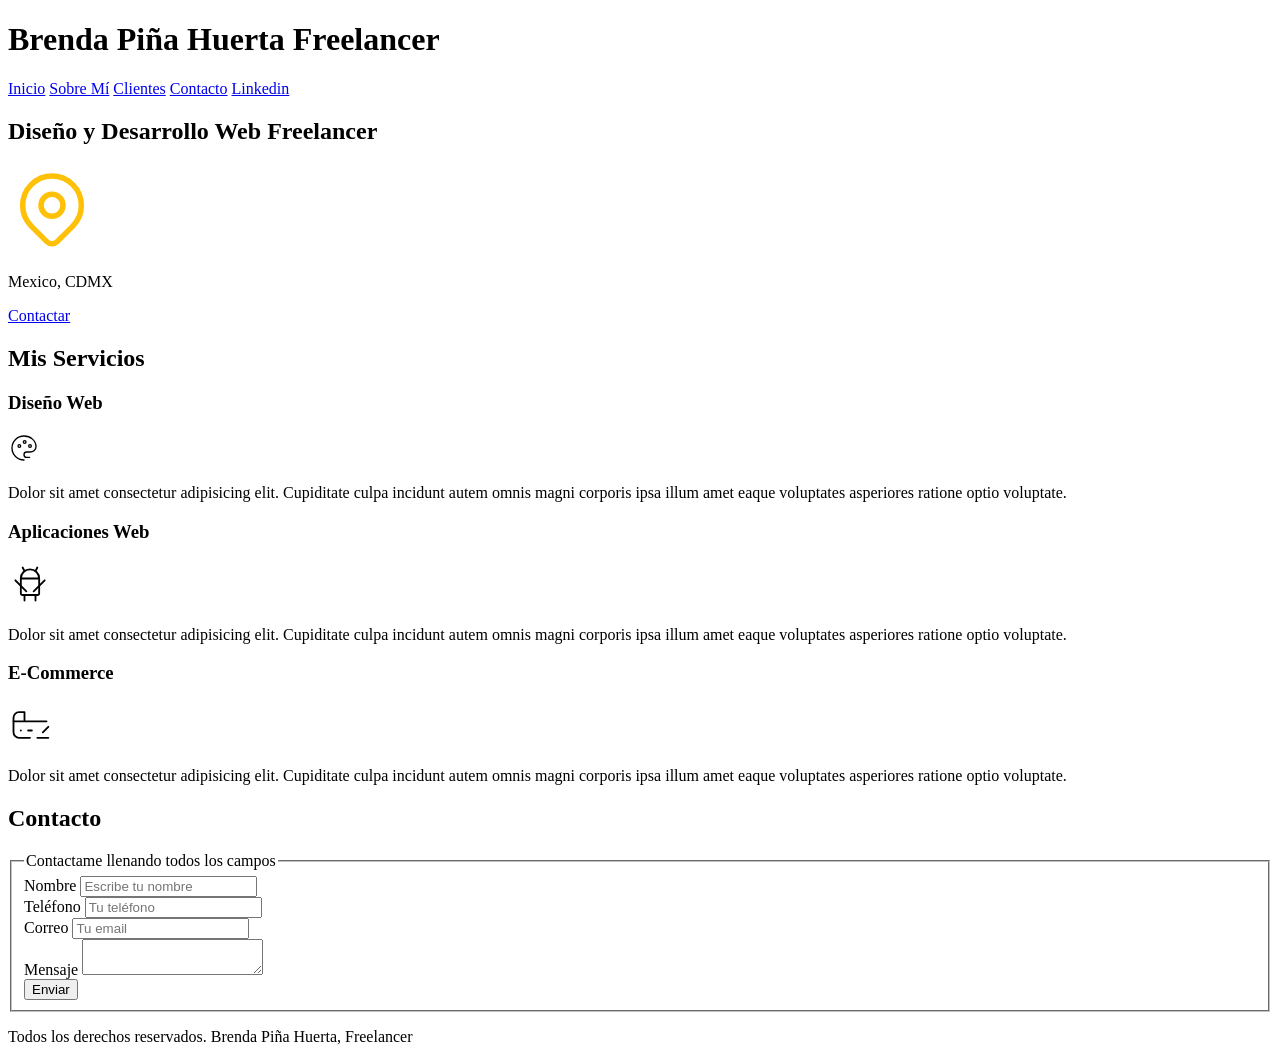
==== index (1).html @ 66b2b189 "PROYECTO FREELANCER BREN PIHU" ====
<!-- FLEXBOX -->

<!DOCTYPE html>
<html lang="en">
<head>
    <meta charset="UTF-8">
    <meta name="viewport" content="width=device-width, initial-scale=1.0">
    <title>Diseñador Freelancer</title>

    <link rel="preload" href="28_normalize.css" as="style">
    <link rel="stylesheet" href="styles.css">
    <link rel="preconnect" href="https://fonts.googleapis.com">
    <link rel="preconnect" href="https://fonts.gstatic.com" crossorigin>
    <link href="https://fonts.googleapis.com/css2?family=Krub:wght@400;700&display=swap" rel="stylesheet">
    <link rel="preload" href="33_styles.css" as="style ">
    <link rel="stylesheet" href="33_styles.css">
</head>

<body>

<header>
    <h1 class="titulo"> Brenda Piña Huerta <span> Freelancer </span> </h1>
</header>

<div class="nav-bg">
    <nav class="navegacion-principal contenedor">
        <a href="#17_nosotros.html">Inicio</a>
        <a href="#">Sobre Mí</a>
        <a href="#">Clientes</a>
        <a href="#">Contacto</a>
        <a href="https://www.linkedin.com/in/ricardo-mart%C3%ADnez-b0926213/">Linkedin</a>
    </nav>
</div>

<section class="hero">
    <div class="contenido-hero">
    <h2>  Diseño y Desarrollo Web <span> Freelancer </span> </h2>
    <div class="ubicacion">   
    <svg xmlns="http://www.w3.org/2000/svg" class="icon icon-tabler icon-tabler-map-pin" 
        width="88" height="88" viewBox="0 0 24 24"
        stroke-width="1.5" stroke="#FFC107" fill="none">
        <path stroke="none" d="M0 0h24v24H0z"/>
            <circle cx="12" cy="11" r="3"/>
            <path d="M17.657 16.657L13.414 20.91a1.998 1.998 0 0 1 -2.827 0L6.343 16.657a8 8 0 1 1 11.314 0z"/>
        </svg>
        <p> Mexico, CDMX</p>
    </div>
    <a class="boton" href="#"> Contactar</a>
    </div>
</section>

<main class="contenedor sombra">
    <h2> Mis Servicios </h2>

    <div class="servicios">
        <section class="servicio">
        <h3> Diseño Web </h3>
        <div class="iconos">

        <svg 
            xmlns="http://www.w3.org/2000/svg"
            width="32"
            height="32"
            viewBox="0 0 24 24"
            fill="none"
            stroke="#000000"
            stroke-width="1"
            stroke-linecap="round"
            stroke-linejoin="round">

            <path d="M12 21a9 9 0 0 1 0 -18c4.97 0 9 3.582 9 8c0 1.06 -.474 2.078 -1.318 2.828c-.844 .75 -1.989 1.172 -3.182 1.172h-2.5a2 2 0 0 0 0 4h2.25"/>
            <path d="M8.5 10.5m-1 0a1 1 0 1 0 2 0a1 1 0 1 0 -2 0"/>
            <path d="M12.5 7.5m-1 0a1 1 0 1 0 2 0a1 1 0 1 0 -2 0"/>
            <path d="M16.5 10.5m-1 0a1 1 0 1 0 2 0a1 1 0 1 0 -2 0"/>
        </svg>
        </div>
        <p>
            Dolor sit amet consectetur adipisicing elit. Cupiditate culpa incidunt autem omnis
            magni corporis ipsa illum amet eaque voluptates asperiores ratione optio voluptate.
        </p>
    </section>

    <section class="servicio">
        <h3> Aplicaciones Web </h3>
        <div class="iconos">

        <svg 
        xmlns="http://www.w3.org/2000/svg"
            width="44"
            height="44"
            viewBox="0 0 24 24"
            fill="none"
            stroke="#000000"
            stroke-width="1"
            stroke-linecap="round"
            stroke-linejoin="round">

            <path d="M4 10l6 6"/>
            <path d="M20 10l-6 6"/>
            <path d="M7 9h10v8a1 1 0 0 1 -1 1h-8a1 1 0 0 1 -1 -1v-8a5 5 0 0 1 10 0"/>
            <path d="M8 3l1 2"/>
            <path d="M16 3l-1 2"/>
            <path d="M9 18l0 3"/>
            <path d="M15 18l0 3"/>
        </svg>
        </div>

        <p>
            Dolor sit amet consectetur adipisicing elit. Cupiditate culpa incidunt autem omnis
            magni corporis ipsa illum amet eaque voluptates asperiores ratione optio voluptate.
        </p>
    </section>

    <section class="servicio">
        <h3> E-Commerce </h3>
        <div class="iconos">
        <svg 
            xmlns="http://www.w3.org/2000/svg"
            width="44"
            height="44"
            viewBox="0 0 24 24"
            fill="none"
            stroke="#000000"
            stroke-width="1"
            stroke-linecap="round"
            stroke-linejoin="round">

            <path d="M12 19h-6a3 3 0 0 1 -3 -3v-8a3 3 0 0 1 3 -3h3v4.5"/>
            <path d="M3 10h18"/>
            <path d="M16 19h6"/>
            <path d="M19 16l3 -3"/>
            <path d="M7 15h.005"/>
            <path d="M11 15h2"/>
        </svg>
        </div>
        <p>
            Dolor sit amet consectetur adipisicing elit. Cupiditate culpa incidunt autem omnis
            magni corporis ipsa illum amet eaque voluptates asperiores ratione optio voluptate.
        </p>
    </section>
    </div>

<section>
    <h2> Contacto </h2>

    <form class="formulario">
        <fieldset>
            <legend> Contactame llenando todos los campos </legend>

            <div class="contenedor-campos">
                <div class="campo">
                <label>Nombre</label>
                <input class="input-text" type="text" placeholder="Escribe tu nombre">
            </div>

            <div class="campo">
                <label>Teléfono</label>
                <input class="input-text" type="tel" placeholder="Tu teléfono">
            </div>

            <div class="campo">
                <label>Correo</label>
                <input class="input-text" type="tel" placeholder="Tu email">
            </div>

            <div class="campo">
                <label>Mensaje</label>
                <textarea class="input-text"></textarea>
            </div>
        </div>
         <div>
                <input class="boton" type="submit" value="Enviar">
            </div>

        </fieldset>
    </form>
</section>
</main>

<footer class="footer">
    <p> Todos los derechos reservados. Brenda Piña Huerta, Freelancer</p>
</footer>

</body>
</html>
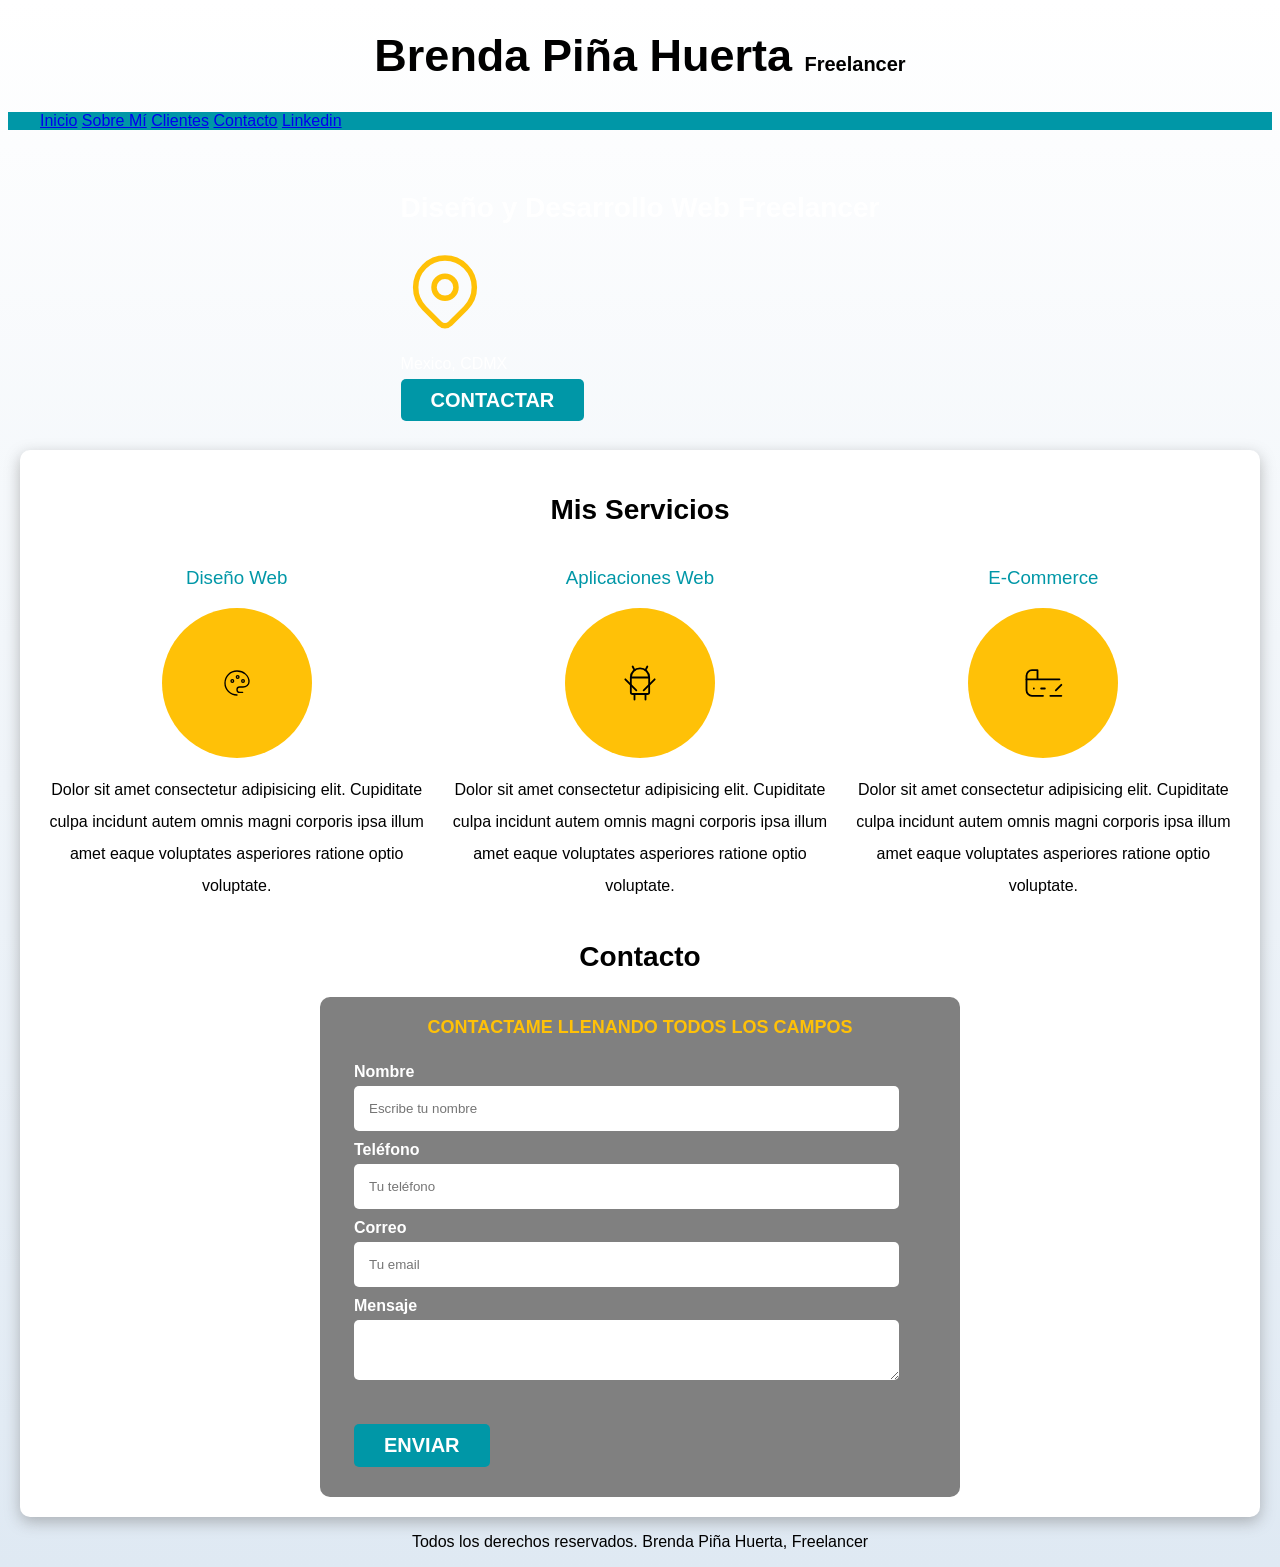
==== commit 7a7940d5: "Update index (1).html" ====
--- a/index (1).html
+++ b/index (1).html
@@ -7,13 +7,10 @@
     <meta name="viewport" content="width=device-width, initial-scale=1.0">
     <title>Diseñador Freelancer</title>
 
-    <link rel="preload" href="28_normalize.css" as="style">
-    <link rel="stylesheet" href="styles.css">
+    <link rel="stylesheet" href="style (1).css">
     <link rel="preconnect" href="https://fonts.googleapis.com">
     <link rel="preconnect" href="https://fonts.gstatic.com" crossorigin>
     <link href="https://fonts.googleapis.com/css2?family=Krub:wght@400;700&display=swap" rel="stylesheet">
-    <link rel="preload" href="33_styles.css" as="style ">
-    <link rel="stylesheet" href="33_styles.css">
 </head>
 
 <body>
@@ -182,4 +179,4 @@
 </footer>
 
 </body>
-</html>+</html>
--- a/style (1).css
+++ b/style (1).css
@@ -0,0 +1,276 @@
+/*------------*/
+:root{
+    --blanco: #ffffff;
+    --negro: #000000;
+    --primario: rgba(255,193,7,1);
+    --secundario: #0097a7;
+    --gris: gray;
+    --fuente_p: 8rem;
+}
+
+html{
+    font-size: 62.5%;
+}
+*,*:before, *::after{
+    box-sizing: inherit;
+}
+
+body{
+    font-size: 16px;
+    font-family: "Noto Sans", sans-serif;
+    background-image: linear-gradient(to top, #DFE9F3 0%, var(--blanco) 100%);
+}
+
+/* TITULO */
+
+.titulo{
+    text-align: center;
+    font-size: 3.8rem;
+}
+
+.titulo span{
+    font-size: 2rem;
+}
+
+/* NAVEGACION */
+
+.nav-bg{
+    background-color: var(--secundario);
+}
+
+.contenedor{
+    max-width: 120rem;
+    margin: 0 auto;
+}
+
+.navegacion_p{
+    display: flex;
+    flex-direction: column; /* móvil */
+    justify-content: space-between;
+}
+
+.navegacion_p a{
+    display: block;
+    text-align: center;
+    color: var(--blanco);
+    text-decoration: none;
+    font-size: 2rem;
+    font-weight: 700%;
+    padding: 1rem;
+}
+
+.navegacion_p a:hover{
+    background-color: var(--primario);
+    color: var(--negro);
+}
+
+/* HERO */
+
+.hero{
+    width: 100%;
+    height: 20em;
+    display: flex;
+    align-items: center;
+    flex-direction: column;
+    justify-content: center;
+    background-image: url(banner.jpg);
+    background-repeat: no-repeat;
+    background-size: cover;
+    color: var(--blanco);
+}
+
+.hero-content{
+    position: absolute;
+    background-color: rgb(0 0 0 /.7);
+    background-color: rgb(0 0 0 /70%);
+
+    width: 100%;
+    height: 20em;
+    display: flex;
+    align-items: center;
+    flex-direction: column;
+    justify-content: center;
+    
+}
+
+.hero-content h2,
+.contenido-hero p{
+
+    color: var(--blanco);
+}
+
+
+.hero-content .ubicacion{
+    display: flex;
+    align-items: flex-end;
+}
+
+.boton{
+    background-color: var(--secundario);
+    color: var(--blanco);
+    padding: 1rem 3rem;
+    margin-top: 3rem;
+    font-size: 2rem;
+    text-decoration: none;
+    text-transform: uppercase;
+    font-weight: bold;
+    border-radius: 0.5rem;
+    width: 90%;
+    text-align: center;
+    border: none;
+}
+
+.boton:hover{
+    cursor: pointer;
+}
+
+.sombra{
+    box-shadow: 0px 5px 15px 0px rgba(112,112,112,0.48);
+    background-color: var(--blanco);
+    padding: 2rem;
+    border-radius: 1rem;
+}
+
+/*tipografia*/
+
+h1{
+    font-size: 3.8rem;
+}
+
+h2{
+    font-size: 2.8rem;
+}
+
+h1{
+    font-size: 1.8rem;
+}
+
+h1,h2,h3{
+    text-align: center;
+}
+.titulo span{
+    font-size: 2rem;
+}
+
+/*SERVICIOS*/
+
+@media(min-width:768px){
+
+    .servicios{
+        display: grid;
+        grid-template-columns: repeat(3,1fr);
+        column-gap: 1rem;
+
+    }
+
+}
+
+
+.servicio {
+    display: flex;
+    flex-direction: column;
+    align-items: center;
+
+}
+
+.servicio .iconos{
+    height: 15rem;
+    width: 15rem;
+    background-color: var(--primario);
+    border-radius: 50%;
+    display: flex;
+    justify-content: space-evenly;
+    align-items: center;
+}
+
+.servicio h3{
+    color: var(--secundario);
+    font-weight: normal;
+}
+
+.servicio p{
+
+    line-height: 2;
+    text-align: center;
+
+}
+
+.formulario{
+    background-color: var(--gris);
+    width: min(60rem, 100%);
+    margin: 0 auto;
+    padding: 2rem;
+    border-radius: 1rem;
+}
+
+.formulario fieldset{
+    border:none;
+}
+
+.formulario legend{
+
+    text-align: center;
+    font-size: 1.8rem;
+    text-transform: uppercase;
+    font-weight: 700;
+    margin-bottom: 2rem;
+    color:var(--primario);
+}
+
+.campo{
+    margin-bottom: 1rem;
+}
+
+
+.campo label{
+    color:var(--blanco);
+    font-weight: bold;
+    margin-bottom: .5rem;
+    display: block;
+}
+
+
+.input-text{
+    width: 90%;
+    border: none;
+    padding: 1.5rem;
+    border-radius: .5rem;
+}
+
+.footer{
+    text-align: center;
+}
+
+/* ========================= */
+/* RESPONSIVE */
+/* ========================= */
+/* Movil */
+@media (min-width: 480px){
+
+    .boton{
+        width: auto;
+    }
+
+}
+/* Tablet */
+@media (min-width: 768px){
+
+    .navegacion_p{
+        flex-direction: row;
+        justify-content: space-between;
+    }
+
+    .hero{
+        background-attachment: fixed;
+    }
+    
+
+}
+
+/* Desktop */
+@media (min-width: 1024px){
+
+    .titulo{
+        font-size: 4.5rem;
+    }
+}
